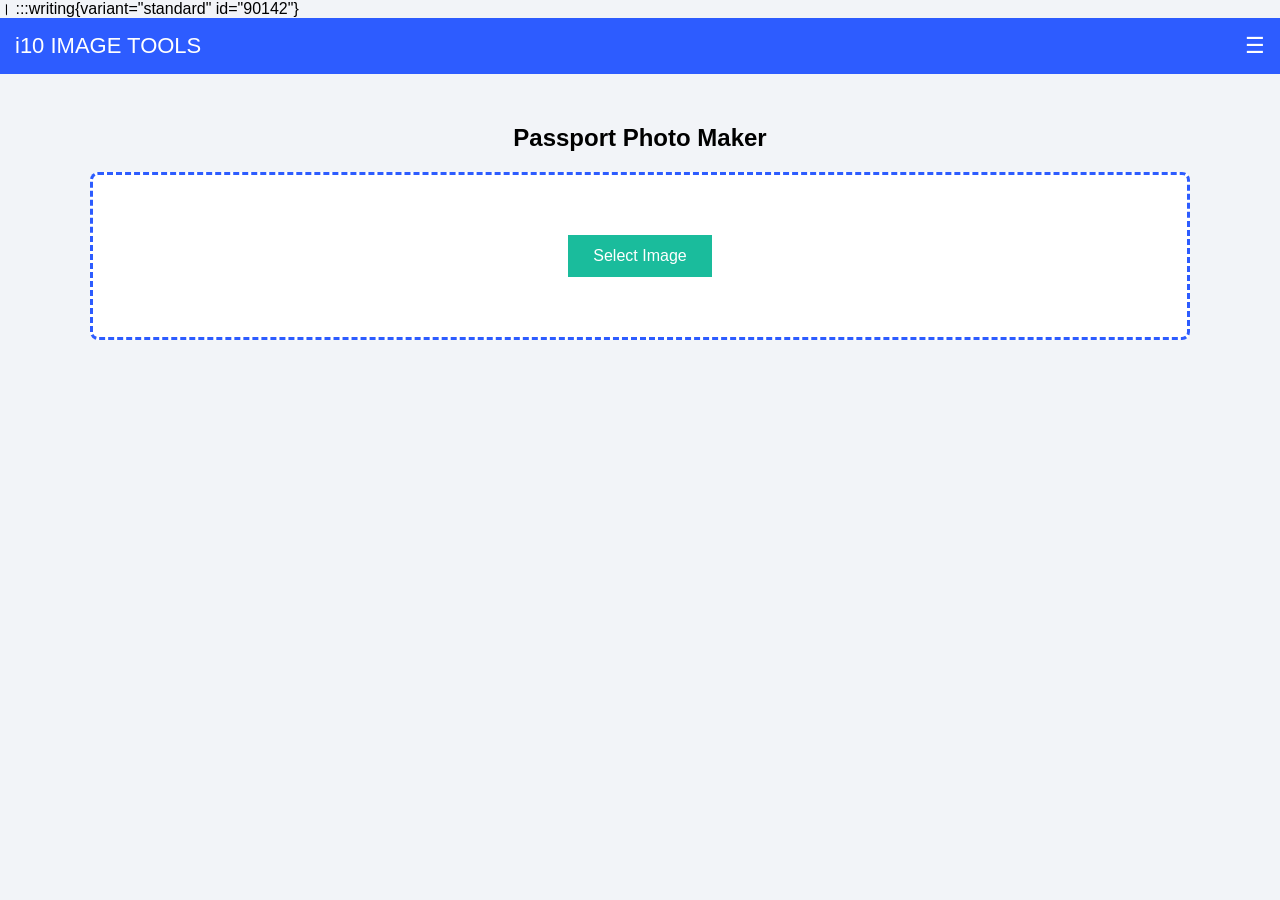
==== passport-photo-maker.html @ eabb3181 "Update passport-photo-maker.html" ====
।

:::writing{variant="standard" id="90142"}
<!DOCTYPE html>
<html lang="en">
<head>

<meta charset="UTF-8">
<meta name="viewport" content="width=device-width, initial-scale=1.0">

<title>Passport Photo Maker - i10 Image Tools</title>

<style>

body{
margin:0;
font-family:Arial;
background:#f2f4f8;
}

.header{
background:#2d5cff;
color:white;
padding:15px;
font-size:22px;
display:flex;
justify-content:space-between;
}

.container{
max-width:1100px;
margin:auto;
padding:30px;
text-align:center;
}

.upload-box{
border:3px dashed #2d5cff;
padding:60px;
background:white;
border-radius:8px;
}

.upload-btn{
padding:12px 25px;
background:#1abc9c;
border:none;
color:white;
font-size:16px;
cursor:pointer;
}

.size-panel{
display:none;
margin-top:30px;
background:white;
padding:20px;
border-radius:8px;
}

.size-option{
border:1px solid #ddd;
padding:10px;
margin:10px;
cursor:pointer;
}

.crop-area{
display:none;
margin-top:30px;
}

.canvas-box{
width:300px;
height:380px;
border:2px solid #000;
margin:auto;
overflow:hidden;
}

canvas{
width:100%;
}

.controls button{
padding:10px 20px;
margin:10px;
background:#2d5cff;
color:white;
border:none;
}

.background-step{
display:none;
margin-top:40px;
}

.bg-container{
display:flex;
gap:30px;
justify-content:center;
flex-wrap:wrap;
}

.preview-box{
background:white;
padding:20px;
border-radius:8px;
}

.color-picker{
margin-top:15px;
}

.text-box{
display:none;
margin-top:20px;
}

.download-step{
display:none;
margin-top:40px;
}

.download-container{
display:flex;
gap:30px;
justify-content:center;
flex-wrap:wrap;
}

.sheet-box{
background:white;
padding:20px;
border-radius:8px;
width:350px;
}

.bottom-buttons{
margin-top:20px;
}

.bottom-buttons button{
padding:12px 25px;
margin:10px;
background:#2d5cff;
color:white;
border:none;
cursor:pointer;
}

</style>

</head>

<body>

<div class="header">

<div>i10 IMAGE TOOLS</div>
<div>☰</div>

</div>

<div class="container">

<h2>Passport Photo Maker</h2>

<div class="upload-box">

<input type="file" id="imageInput" hidden accept="image/*">

<button class="upload-btn" onclick="document.getElementById('imageInput').click()">
Select Image
</button>

</div>


<div class="size-panel" id="sizePanel">

<h3>Select Passport Size</h3>

<div class="size-option" onclick="startCrop()">35 × 45 mm</div>
<div class="size-option" onclick="startCrop()">2 × 2 inch</div>
<div class="size-option" onclick="startCrop()">50 × 70 mm</div>

</div>


<div class="crop-area" id="cropArea">

<h3>Crop Face</h3>

<div class="canvas-box">
<canvas id="canvas"></canvas>
</div>

<div class="controls">
<button onclick="zoomIn()">+</button>
<button onclick="zoomOut()">-</button>
</div>

<div class="bottom-buttons">

<button onclick="backToSize()">Back</button>
<button onclick="goBackground()">Save & Next</button>

</div>

</div>


<div class="background-step" id="backgroundStep">

<h3>Background</h3>

<div class="bg-container">

<div class="preview-box">

<p>Original</p>

<canvas id="originalCanvas" width="300" height="380"></canvas>

</div>

<div class="preview-box">

<p>Background</p>

<canvas id="bgCanvas" width="300" height="380"></canvas>

<div class="color-picker">

<input type="color" id="bgColor" value="#ffffff">

</div>

</div>

</div>


<label>

<input type="checkbox" onclick="showTextBox()">

Write Name & Date on Image

</label>

<div class="text-box" id="textBox">

<input type="text" id="nameInput" placeholder="Enter Name">

<input type="date" id="dateInput">

</div>


<div class="bottom-buttons">

<button onclick="backToCrop()">Back</button>

<button onclick="goDownload()">Save & Next</button>

</div>

</div>


<div class="download-step" id="downloadStep">

<h3>Download</h3>

<div class="download-container">

<div class="sheet-box">

<h4>Online Submission</h4>

<button onclick="downloadSingle()">Download Photo</button>

</div>

<div class="sheet-box">

<h4>Print Sheet</h4>

<select id="sheetType">

<option value="a4">A4</option>

<option value="3a4">3/A4</option>

<option value="custom">Custom</option>

</select>

<br><br>

<button onclick="downloadSheet()">Download Sheet</button>

</div>

</div>

<div class="bottom-buttons">

<button onclick="backToBackground()">Back</button>

</div>

</div>

</div>


<script>

let imageInput=document.getElementById("imageInput");
let sizePanel=document.getElementById("sizePanel");
let cropArea=document.getElementById("cropArea");
let backgroundStep=document.getElementById("backgroundStep");
let downloadStep=document.getElementById("downloadStep");

let canvas=document.getElementById("canvas");
let ctx=canvas.getContext("2d");

let originalCanvas=document.getElementById("originalCanvas");
let octx=originalCanvas.getContext("2d");

let bgCanvas=document.getElementById("bgCanvas");
let bgctx=bgCanvas.getContext("2d");

let img=new Image();

let scale=1;

imageInput.addEventListener("change",function(){

let file=this.files[0];

if(file){

let reader=new FileReader();

reader.onload=function(e){

img.src=e.target.result;

}

reader.readAsDataURL(file);

sizePanel.style.display="block";

}

});


function startCrop(){

sizePanel.style.display="none";

cropArea.style.display="block";

canvas.width=300;
canvas.height=380;

img.onload=function(){

drawImage();

}

}


function drawImage(){

ctx.clearRect(0,0,canvas.width,canvas.height);

let w=img.widthscale;
let h=img.heightscale;

ctx.drawImage(img,(canvas.width-w)/2,(canvas.height-h)/2,w,h);

}


function zoomIn(){

scale+=0.1;

drawImage();

}

function zoomOut(){

scale-=0.1;

if(scale<0.2){

scale=0.2;

}

drawImage();

}


function backToSize(){

cropArea.style.display="none";
sizePanel.style.display="block";

}

function goBackground(){

cropArea.style.display="none";
backgroundStep.style.display="block";

octx.drawImage(canvas,0,0);

bgctx.fillStyle=document.getElementById("bgColor").value;

bgctx.fillRect(0,0,300,380);

bgctx.drawImage(canvas,0,0);

}


document.getElementById("bgColor").addEventListener("input",function(){

bgctx.fillStyle=this.value;

bgctx.fillRect(0,0,300,380);

bgctx.drawImage(canvas,0,0);

});


function showTextBox(){

let box=document.getElementById("textBox");

box.style.display=box.style.display=="none"?"block":"none";

}


function goDownload(){

backgroundStep.style.display="none";
downloadStep.style.display="block";

}


function backToCrop(){

backgroundStep.style.display="none";
cropArea.style.display="block";

}

function backToBackground(){

downloadStep.style.display="none";
backgroundStep.style.display="block";

}


function downloadSingle(){

let link=document.createElement("a");

link.download="passport-photo.png";

link.href=bgCanvas.toDataURL();

link.click();

}


function downloadSheet(){

let sheet=document.createElement("canvas");

let sctx=sheet.getContext("2d");

sheet.width=1200;

sheet.height=1700;

for(let y=0;y<5;y++){

for(let x=0;x<3;x++){

sctx.drawImage(bgCanvas,x350+50,y320+50,300,380);

}

}

let link=document.createElement("a");

link.download="passport-sheet.png";

link.href=sheet.toDataURL();
  </script>
</body>
</html>
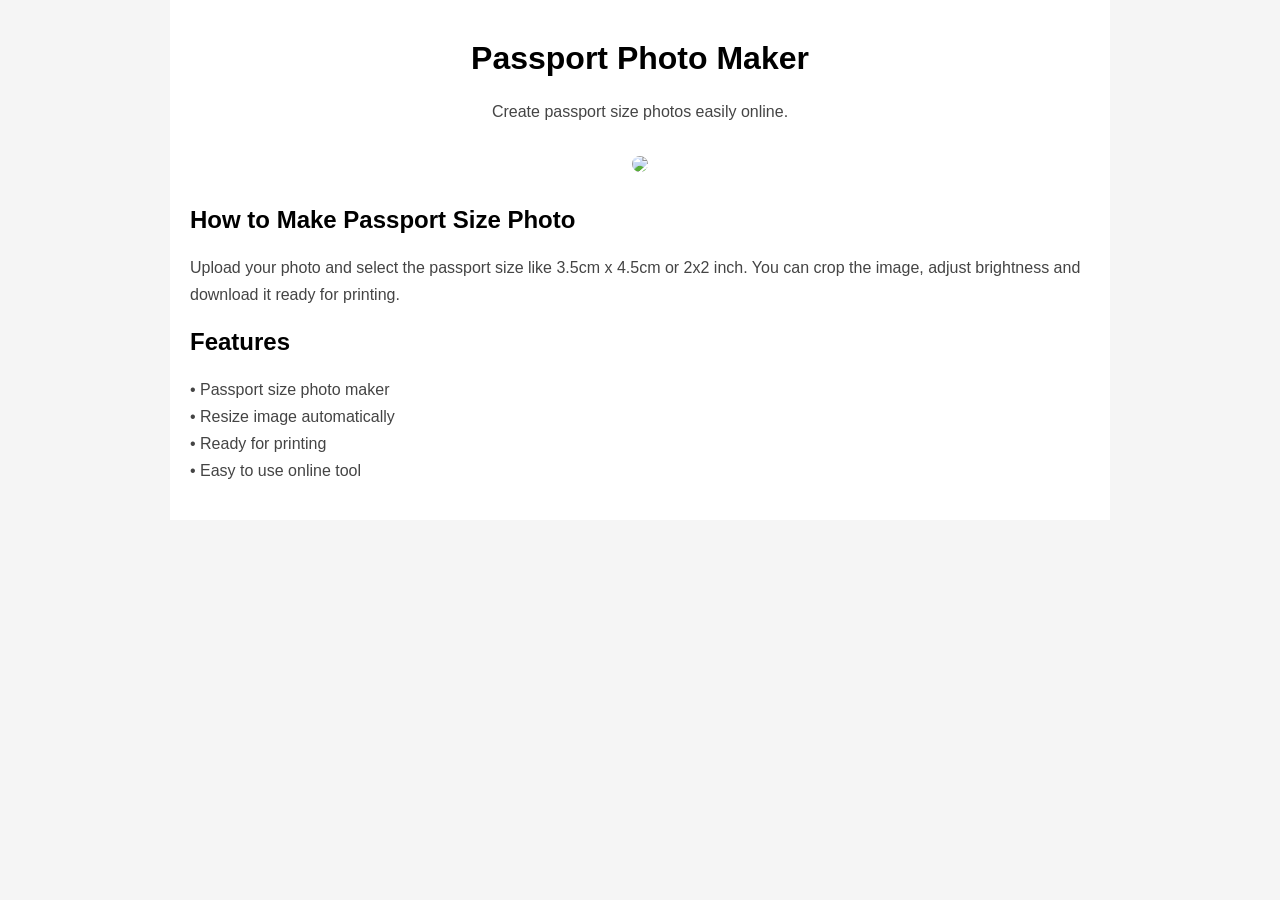
==== commit 6a007703: "Update passport-photo-maker.html" ====
--- a/passport-photo-maker.html
+++ b/passport-photo-maker.html
@@ -1,6 +1,3 @@
-।
-
-:::writing{variant="standard" id="90142"}
 <!DOCTYPE html>
 <html lang="en">
 <head>
@@ -8,145 +5,42 @@
 <meta charset="UTF-8">
 <meta name="viewport" content="width=device-width, initial-scale=1.0">
 
-<title>Passport Photo Maker - i10 Image Tools</title>
+<title>Passport Photo Maker</title>
 
 <style>
 
 body{
+font-family:Arial;
 margin:0;
-font-family:Arial;
-background:#f2f4f8;
-}
-
-.header{
-background:#2d5cff;
-color:white;
-padding:15px;
-font-size:22px;
-display:flex;
-justify-content:space-between;
+background:#f5f5f5;
 }
 
 .container{
-max-width:1100px;
+max-width:900px;
 margin:auto;
-padding:30px;
-text-align:center;
+padding:20px;
+background:white;
 }
 
-.upload-box{
-border:3px dashed #2d5cff;
-padding:60px;
-background:white;
-border-radius:8px;
-}
-
-.upload-btn{
-padding:12px 25px;
-background:#1abc9c;
-border:none;
-color:white;
-font-size:16px;
-cursor:pointer;
-}
-
-.size-panel{
-display:none;
-margin-top:30px;
-background:white;
-padding:20px;
-border-radius:8px;
-}
-
-.size-option{
-border:1px solid #ddd;
-padding:10px;
-margin:10px;
-cursor:pointer;
-}
-
-.crop-area{
-display:none;
-margin-top:30px;
-}
-
-.canvas-box{
-width:300px;
-height:380px;
-border:2px solid #000;
-margin:auto;
-overflow:hidden;
-}
-
-canvas{
-width:100%;
-}
-
-.controls button{
-padding:10px 20px;
-margin:10px;
-background:#2d5cff;
-color:white;
-border:none;
-}
-
-.background-step{
-display:none;
-margin-top:40px;
-}
-
-.bg-container{
-display:flex;
-gap:30px;
-justify-content:center;
-flex-wrap:wrap;
-}
-
-.preview-box{
-background:white;
-padding:20px;
-border-radius:8px;
-}
-
-.color-picker{
-margin-top:15px;
-}
-
-.text-box{
-display:none;
+h1{
+text-align:center;
 margin-top:20px;
 }
 
-.download-step{
-display:none;
-margin-top:40px;
+.tool-image{
+text-align:center;
+margin:30px 0;
 }
 
-.download-container{
-display:flex;
-gap:30px;
-justify-content:center;
-flex-wrap:wrap;
+.tool-image img{
+width:100%;
+max-width:500px;
+border-radius:10px;
 }
 
-.sheet-box{
-background:white;
-padding:20px;
-border-radius:8px;
-width:350px;
-}
-
-.bottom-buttons{
-margin-top:20px;
-}
-
-.bottom-buttons button{
-padding:12px 25px;
-margin:10px;
-background:#2d5cff;
-color:white;
-border:none;
-cursor:pointer;
+p{
+line-height:1.7;
+color:#444;
 }
 
 </style>
@@ -155,369 +49,37 @@
 
 <body>
 
-<div class="header">
+<div class="container">
 
-<div>i10 IMAGE TOOLS</div>
-<div>☰</div>
+<h1>Passport Photo Maker</h1>
+
+<p style="text-align:center;">
+Create passport size photos easily online.
+</p>
+
+<div class="tool-image">
+
+<img src="passport-demo.jpg">
 
 </div>
 
-<div class="container">
+<h2>How to Make Passport Size Photo</h2>
 
-<h2>Passport Photo Maker</h2>
+<p>
+Upload your photo and select the passport size like 3.5cm x 4.5cm or 2x2 inch.
+You can crop the image, adjust brightness and download it ready for printing.
+</p>
 
-<div class="upload-box">
+<h2>Features</h2>
 
-<input type="file" id="imageInput" hidden accept="image/*">
-
-<button class="upload-btn" onclick="document.getElementById('imageInput').click()">
-Select Image
-</button>
+<p>
+• Passport size photo maker<br>
+• Resize image automatically<br>
+• Ready for printing<br>
+• Easy to use online tool
+</p>
 
 </div>
 
-
-<div class="size-panel" id="sizePanel">
-
-<h3>Select Passport Size</h3>
-
-<div class="size-option" onclick="startCrop()">35 × 45 mm</div>
-<div class="size-option" onclick="startCrop()">2 × 2 inch</div>
-<div class="size-option" onclick="startCrop()">50 × 70 mm</div>
-
-</div>
-
-
-<div class="crop-area" id="cropArea">
-
-<h3>Crop Face</h3>
-
-<div class="canvas-box">
-<canvas id="canvas"></canvas>
-</div>
-
-<div class="controls">
-<button onclick="zoomIn()">+</button>
-<button onclick="zoomOut()">-</button>
-</div>
-
-<div class="bottom-buttons">
-
-<button onclick="backToSize()">Back</button>
-<button onclick="goBackground()">Save & Next</button>
-
-</div>
-
-</div>
-
-
-<div class="background-step" id="backgroundStep">
-
-<h3>Background</h3>
-
-<div class="bg-container">
-
-<div class="preview-box">
-
-<p>Original</p>
-
-<canvas id="originalCanvas" width="300" height="380"></canvas>
-
-</div>
-
-<div class="preview-box">
-
-<p>Background</p>
-
-<canvas id="bgCanvas" width="300" height="380"></canvas>
-
-<div class="color-picker">
-
-<input type="color" id="bgColor" value="#ffffff">
-
-</div>
-
-</div>
-
-</div>
-
-
-<label>
-
-<input type="checkbox" onclick="showTextBox()">
-
-Write Name & Date on Image
-
-</label>
-
-<div class="text-box" id="textBox">
-
-<input type="text" id="nameInput" placeholder="Enter Name">
-
-<input type="date" id="dateInput">
-
-</div>
-
-
-<div class="bottom-buttons">
-
-<button onclick="backToCrop()">Back</button>
-
-<button onclick="goDownload()">Save & Next</button>
-
-</div>
-
-</div>
-
-
-<div class="download-step" id="downloadStep">
-
-<h3>Download</h3>
-
-<div class="download-container">
-
-<div class="sheet-box">
-
-<h4>Online Submission</h4>
-
-<button onclick="downloadSingle()">Download Photo</button>
-
-</div>
-
-<div class="sheet-box">
-
-<h4>Print Sheet</h4>
-
-<select id="sheetType">
-
-<option value="a4">A4</option>
-
-<option value="3a4">3/A4</option>
-
-<option value="custom">Custom</option>
-
-</select>
-
-<br><br>
-
-<button onclick="downloadSheet()">Download Sheet</button>
-
-</div>
-
-</div>
-
-<div class="bottom-buttons">
-
-<button onclick="backToBackground()">Back</button>
-
-</div>
-
-</div>
-
-</div>
-
-
-<script>
-
-let imageInput=document.getElementById("imageInput");
-let sizePanel=document.getElementById("sizePanel");
-let cropArea=document.getElementById("cropArea");
-let backgroundStep=document.getElementById("backgroundStep");
-let downloadStep=document.getElementById("downloadStep");
-
-let canvas=document.getElementById("canvas");
-let ctx=canvas.getContext("2d");
-
-let originalCanvas=document.getElementById("originalCanvas");
-let octx=originalCanvas.getContext("2d");
-
-let bgCanvas=document.getElementById("bgCanvas");
-let bgctx=bgCanvas.getContext("2d");
-
-let img=new Image();
-
-let scale=1;
-
-imageInput.addEventListener("change",function(){
-
-let file=this.files[0];
-
-if(file){
-
-let reader=new FileReader();
-
-reader.onload=function(e){
-
-img.src=e.target.result;
-
-}
-
-reader.readAsDataURL(file);
-
-sizePanel.style.display="block";
-
-}
-
-});
-
-
-function startCrop(){
-
-sizePanel.style.display="none";
-
-cropArea.style.display="block";
-
-canvas.width=300;
-canvas.height=380;
-
-img.onload=function(){
-
-drawImage();
-
-}
-
-}
-
-
-function drawImage(){
-
-ctx.clearRect(0,0,canvas.width,canvas.height);
-
-let w=img.widthscale;
-let h=img.heightscale;
-
-ctx.drawImage(img,(canvas.width-w)/2,(canvas.height-h)/2,w,h);
-
-}
-
-
-function zoomIn(){
-
-scale+=0.1;
-
-drawImage();
-
-}
-
-function zoomOut(){
-
-scale-=0.1;
-
-if(scale<0.2){
-
-scale=0.2;
-
-}
-
-drawImage();
-
-}
-
-
-function backToSize(){
-
-cropArea.style.display="none";
-sizePanel.style.display="block";
-
-}
-
-function goBackground(){
-
-cropArea.style.display="none";
-backgroundStep.style.display="block";
-
-octx.drawImage(canvas,0,0);
-
-bgctx.fillStyle=document.getElementById("bgColor").value;
-
-bgctx.fillRect(0,0,300,380);
-
-bgctx.drawImage(canvas,0,0);
-
-}
-
-
-document.getElementById("bgColor").addEventListener("input",function(){
-
-bgctx.fillStyle=this.value;
-
-bgctx.fillRect(0,0,300,380);
-
-bgctx.drawImage(canvas,0,0);
-
-});
-
-
-function showTextBox(){
-
-let box=document.getElementById("textBox");
-
-box.style.display=box.style.display=="none"?"block":"none";
-
-}
-
-
-function goDownload(){
-
-backgroundStep.style.display="none";
-downloadStep.style.display="block";
-
-}
-
-
-function backToCrop(){
-
-backgroundStep.style.display="none";
-cropArea.style.display="block";
-
-}
-
-function backToBackground(){
-
-downloadStep.style.display="none";
-backgroundStep.style.display="block";
-
-}
-
-
-function downloadSingle(){
-
-let link=document.createElement("a");
-
-link.download="passport-photo.png";
-
-link.href=bgCanvas.toDataURL();
-
-link.click();
-
-}
-
-
-function downloadSheet(){
-
-let sheet=document.createElement("canvas");
-
-let sctx=sheet.getContext("2d");
-
-sheet.width=1200;
-
-sheet.height=1700;
-
-for(let y=0;y<5;y++){
-
-for(let x=0;x<3;x++){
-
-sctx.drawImage(bgCanvas,x350+50,y320+50,300,380);
-
-}
-
-}
-
-let link=document.createElement("a");
-
-link.download="passport-sheet.png";
-
-link.href=sheet.toDataURL();
-  </script>
 </body>
 </html>
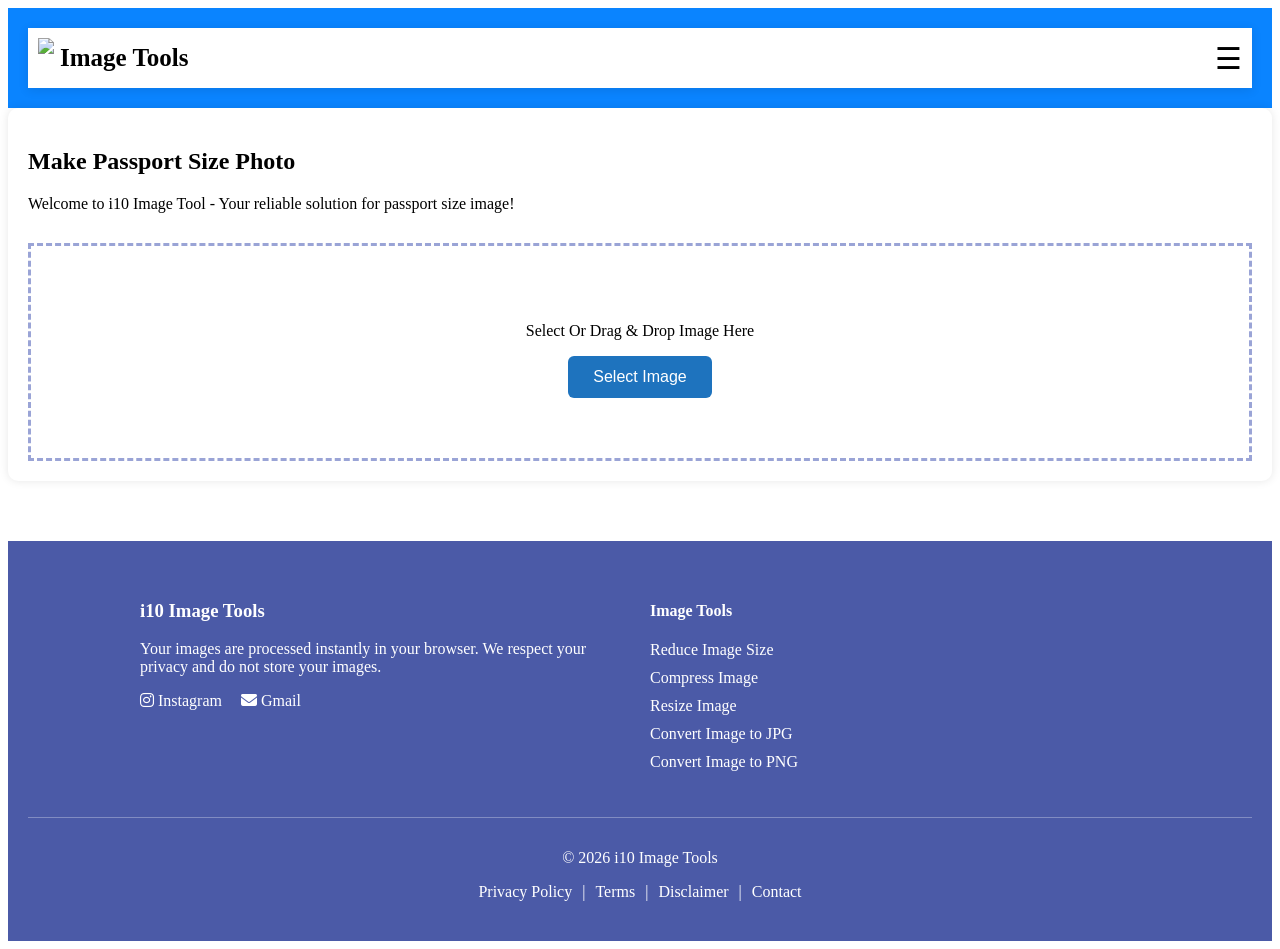
==== commit bef17766: "Update passport-photo-maker.html" ====
--- a/passport-photo-maker.html
+++ b/passport-photo-maker.html
@@ -5,81 +5,150 @@
 <meta charset="UTF-8">
 <meta name="viewport" content="width=device-width, initial-scale=1.0">
 
-<title>Passport Photo Maker</title>
+<link rel="stylesheet" href="https://cdnjs.cloudflare.com/ajax/libs/font-awesome/6.5.0/css/all.min.css">
 
-<style>
+<title>Passport Photo Maker - i10Image Tools</title>
 
-body{
-font-family:Arial;
-margin:0;
-background:#f5f5f5;
-}
-
-.container{
-max-width:900px;
-margin:auto;
-padding:20px;
-background:white;
-}
-
-h1{
-text-align:center;
-margin-top:20px;
-}
-
-.tool-image{
-text-align:center;
-margin:30px 0;
-}
-
-.tool-image img{
-width:100%;
-max-width:500px;
-border-radius:10px;
-}
-
-p{
-line-height:1.7;
-color:#444;
-}
-
-</style>
+<link rel="stylesheet" href="style.css">
 
 </head>
 
 <body>
 
-<div class="container">
+<header>
 
-<h1>Passport Photo Maker</h1>
+<div class="topnav">
 
-<p style="text-align:center;">
-Create passport size photos easily online.
-</p>
+<div class="logo">
+<img src="logo.png">
+<span>Image Tools</span>
+</div>
 
-<div class="tool-image">
-
-<img src="passport-demo.jpg">
+<div class="menu-icon" onclick="toggleMenu()">
+☰
+</div>
 
 </div>
 
-<h2>How to Make Passport Size Photo</h2>
+<div id="mobileMenu" class="mobile-menu">
 
-<p>
-Upload your photo and select the passport size like 3.5cm x 4.5cm or 2x2 inch.
-You can crop the image, adjust brightness and download it ready for printing.
-</p>
+<div class="close-btn" onclick="toggleMenu()">✕</div>
 
-<h2>Features</h2>
-
-<p>
-• Passport size photo maker<br>
-• Resize image automatically<br>
-• Ready for printing<br>
-• Easy to use online tool
-</p>
+<a href="index.html">Home</a>
+<a href="reduce-image-size.html">Reduce Image</a>
+<a href="compress-image.html">Compress Image</a>
+<a href="resize-image.html">Resize Image</a>
+<a href="convert-jpg.html">JPG Converter</a>
+<a href="convert-png.html">PNG Converter</a>
+<a href="about.html">About</a>
+<a href="contact.html">Contact</a>
 
 </div>
 
+</header>
+
+
+<div class="container">
+
+<h2>Make Passport Size Photo</h2>
+
+<p>
+Welcome to i10 Image Tool - Your reliable solution for passport size image!
+</p>
+
+<div style="border:3px dashed #9aa4d6;padding:60px;margin-top:30px;text-align:center">
+
+<p>Select Or Drag & Drop Image Here</p>
+
+<input type="file" id="imageInput" hidden>
+
+<button onclick="document.getElementById('imageInput').click()"
+style="background:#1e73be;color:white;padding:12px 25px;border:none;border-radius:6px">
+
+Select Image
+
+</button>
+
+</div>
+
+</div>
+
+
+
+<footer class="big-footer">
+
+<div class="footer-container">
+
+<div class="footer-about">
+
+<h3>i10 Image Tools</h3>
+
+<p>
+Your images are processed instantly in your browser.
+We respect your privacy and do not store your images.
+</p>
+
+<div class="social-icons">
+
+<a href="https://instagram.com/ishwar_beniwal_ib">
+<i class="fab fa-instagram"></i> Instagram
+</a>
+
+<a href="mailto:ishwarbeniwal770@gmail.com">
+<i class="fa-solid fa-envelope"></i> Gmail
+</a>
+
+</div>
+
+</div>
+
+<div class="footer-tools">
+
+<h4>Image Tools</h4>
+
+<ul>
+
+<li><a href="reduce-image-size.html">Reduce Image Size</a></li>
+<li><a href="compress-image.html">Compress Image</a></li>
+<li><a href="resize-image.html">Resize Image</a></li>
+<li><a href="convert-jpg.html">Convert Image to JPG</a></li>
+<li><a href="convert-png.html">Convert Image to PNG</a></li>
+
+</ul>
+
+</div>
+
+</div>
+
+<div class="footer-bottom">
+
+<p>© 2026 i10 Image Tools</p>
+
+<a href="privacy-policy.html">Privacy Policy</a> |
+<a href="terms.html">Terms</a> |
+<a href="disclaimer.html">Disclaimer</a> |
+<a href="contact.html">Contact</a>
+
+</div>
+
+</footer>
+
+
+<script>
+
+function toggleMenu(){
+
+var menu = document.getElementById("mobileMenu");
+
+if(menu.style.left === "0%"){
+menu.style.left = "-100%";
+}else{
+menu.style.left = "0%";
+}
+
+}
+
+</script>
+
 </body>
 </html>
--- a/style.css
+++ b/style.css
@@ -0,0 +1,577 @@
+5body{
+font-family: Arial, sans-serif;
+background:#f4f6fb;
+margin:0;
+padding:0;
+text-align:center;
+}
+
+/* HEADER */
+
+header{
+background:#0a84ff;
+color:white;
+padding:20px;
+}
+
+header h1{
+margin:0;
+}
+
+header p{
+margin-top:10px;
+}
+
+/* CONTAINER */
+
+.container{
+background:white;
+width:100%;
+max-width:900%;
+margin:auto;
+padding:20px;
+border-radius:10px;
+box-shadow:0 0 10px rgba(0,0,0,0.1);
+box-sizing:border-box;
+}
+
+/* INPUT */
+
+input{
+width:90%;
+padding:10px;
+margin:10px 0;
+border:1px solid #ccc;
+border-radius:5px;
+}
+
+/* BUTTON */
+
+button{
+background:#0a84ff;
+color:white;
+border:none;
+padding:12px 20px;
+font-size:16px;
+border-radius:5px;
+cursor:pointer;
+}
+
+button:hover{
+background:#0066cc;
+}
+
+/* DOWNLOAD */
+
+#download{
+display:inline-block;
+margin-top:20px;
+padding:10px 20px;
+background:green;
+color:white;
+text-decoration:none;
+border-radius:5px;
+}
+
+/* NAVBAR */
+
+.topnav{
+display:flex;
+justify-content:space-between;
+align-items:center;
+background:white;
+padding:12px 15px;
+color:white;
+}
+
+.logo{
+font-size:20px;
+font-weight:bold;
+}
+
+.menu-icon{
+font-size:30px;
+cursor:pointer;
+}
+
+/* MOBILE MENU */
+
+.mobile-menu{
+position:fixed;
+top:0;
+left:-100%;
+width:100%;
+height:100%;
+background:rgba(60,80,100,0.95);
+padding-top:80px;
+transition:0.4s;
+z-index:999;
+text-align:right;
+}
+
+.mobile-menu a{
+display:block;
+color:white;
+font-size:18px;
+padding:16px 30px;
+text-decoration:none;
+border-left:3px solid white;
+margin-bottom:12px;
+}
+
+.close-btn{
+position:absolute;
+top:20px;
+right:30px;
+font-size:35px;
+color:white;
+cursor:pointer;
+}
+
+/* SEARCH */
+.search-box{
+display:flex;
+justify-content:center;
+align-items:center;
+gap:8px;
+margin:40px 0;
+}
+
+.search-box input{
+width:70%;
+max-width:450px;
+padding:14px 18px;
+border:2px solid #0a84ff;
+border-radius:30px;
+font-size:16px;
+background:#f0f0f0;
+box-shadow:0 6px 12px rgba(0,0,0,0.1);
+outline:none;
+}
+.search-box button{
+margin-left:10px;
+padding:12px 22px;
+border-radius:25px;
+border:none;
+background:#007BFF;
+color:white;
+cursor:pointer;
+font-size:16px;
+box-shadow:0 4px 10px rgba(0,0,0,0.2);
+}
+
+
+.search-box button:hover{
+background:#45a049;
+}
+
+/* TOOLS SECTION */
+
+.tools-section{
+width:100%;
+max-width:100%;
+padding:0 5px;
+box-sizing:border-box;
+margin-top:40px;
+}
+
+.tools-title{
+font-size:24px;
+font-weight:700;
+margin:25px 0 12px;
+color:#222;
+}
+
+/* GRID */
+
+.tools-grid{
+display:grid;
+grid-template-columns:repeat(2,1fr);
+gap:15px;
+width:100%;
+box-sizing:border-box;
+}
+
+/* TOOL CARD */
+.tool-card{
+display:block;
+width:100%;
+padding:18px;
+background:#f5f5f5;
+border:3px solid #0a84ff;
+border-radius:10px;
+text-decoration:none;
+color:#333;
+font-weight:600;
+text-align:center;
+transition:0.3s;
+box-shadow:0 3px 8px rgba(0,0,0,0.2);
+}
+
+/* HOVER EFFECT */
+.tool-card:hover{
+transform:translateY(-6px);
+background:#ffffff;
+border:3px solid black;
+box-shadow:0 10px 20px rgba(0,0,0,0.35);
+}
+
+
+.tool-card:hover{
+transform:translateY(-5px);
+background:#f0f0f0;
+}
+
+/* IMAGE UPLOAD */
+
+.upload-area{
+border:2px dashed #4b5aa7;
+padding:30px;
+border-radius:12px;
+background:#f9f9ff;
+margin-top:20px;
+cursor:pointer;
+}
+
+.upload-area:hover{
+background:#f0f2ff;
+}
+
+/* PREVIEW */
+
+.preview-box{
+margin-top:20px;
+}
+
+/* COMPARE */
+
+.compare-box{
+margin-top:25px;
+}
+
+.compare-images{
+display:flex;
+gap:10px;
+justify-content:center;
+flex-wrap:wrap;
+}
+
+.compare-images img{
+max-width:45%;
+border-radius:10px;
+box-shadow:0 4px 10px rgba(0,0,0,0.15);
+}
+
+/* FOOTER */
+
+.big-footer{
+background:#4b5aa7;
+color:white;
+padding:40px 20px;
+margin-top:60px;
+}
+
+.footer-container{
+display:flex;
+flex-wrap:wrap;
+justify-content:space-between;
+max-width:1000px;
+margin:auto;
+text-align:left;
+gap:20px;
+}
+
+.footer-about{
+flex:1;
+min-width:250px;
+}
+
+.footer-tools{
+flex:1;
+min-width:250px;
+}
+
+.footer-tools ul{
+list-style:none;
+padding:0;
+}
+
+.footer-tools li{
+margin-bottom:10px;
+}
+
+.footer-tools a{
+color:white;
+text-decoration:none;
+}
+
+.footer-tools a:hover{
+text-decoration:underline;
+}
+
+.social-icons{
+margin-top:15px;
+}
+
+.social-icons a{
+display:inline-block;
+margin-right:15px;
+color:white;
+text-decoration:none;
+}
+
+.footer-bottom{
+margin-top:30px;
+border-top:1px solid rgba(255,255,255,0.3);
+padding-top:15px;
+text-align:center;
+}
+
+.footer-bottom a{
+color:white;
+text-decoration:none;
+margin:0 6px;
+}
+
+footer{
+margin-top:40px;
+padding:15px;
+background:#222;
+color:white;
+}
+.logo{
+display:flex;
+align-items:center;
+gap:6px;
+}
+
+.logo img{
+height:40px;
+width:auto;
+}
+
+.logo span{
+font-size:25px;
+font-weight:bold;
+color:black;
+}
+.logo span{
+color:black;
+}
+
+.menu-icon{
+color:black;
+}
+.tool-card:active{
+transform:scale(0.96);
+}
+#topBtn{
+position:fixed;
+bottom:25px;
+right:20px;
+width:60px;
+height:75px;
+border:none;
+background:linear-gradient(45deg,#007BFF,#00c6ff);
+color:white;
+border-radius:12px;
+cursor:pointer;
+display:none;
+z-index:999;
+box-shadow:0 6px 15px rgba(0,0,0,0.3);
+}
+
+#topBtn .arrow{
+display:block;
+font-size:28px;
+}
+
+#topBtn .btn-text{
+font-size:12px;
+display:block;
+margin-top:2px;
+}
+/* DARK MODE */
+
+.dark-mode{
+background:#121212;
+color:white;
+}
+
+.dark-mode .tool-card{
+background:#1e1e1e;
+color:white;
+border:2px solid #444;
+}
+
+.dark-mode .tools-title{
+color:white;
+}
+
+#darkBtn{
+background:black;
+color:white;
+border:none;
+padding:8px 12px;
+border-radius:6px;
+cursor:pointer;
+}
+.dark-toggle{
+display:flex;
+justify-content:space-between;
+align-items:center;
+padding:15px 30px;
+color:white;
+font-size:18px;
+}
+
+/* Toggle switch */
+
+.switch{
+position:relative;
+display:inline-block;
+width:50px;
+height:24px;
+}
+
+.switch input{
+opacity:0;
+width:0;
+height:0;
+}
+
+.slider{
+position:absolute;
+cursor:pointer;
+top:0;
+left:0;
+right:0;
+bottom:0;
+background:#ccc;
+border-radius:34px;
+transition:0.4s;
+}
+
+.slider:before{
+position:absolute;
+content:"";
+height:18px;
+width:18px;
+left:3px;
+bottom:3px;
+background:white;
+border-radius:50%;
+transition:0.4s;
+}
+
+input:checked + .slider{
+background:#0a84ff;
+}
+
+input:checked + .slider:before{
+transform:translateX(26px);
+}
+#topBtn{
+
+position:fixed;
+bottom:25px;
+right:20px;
+z-index:99;
+
+background:#1e73be;
+color:white;
+
+border:none;
+outline:none;
+
+width:45px;
+height:45px;
+
+border-radius:50%;
+
+font-size:18px;
+
+display:none;
+
+cursor:pointer;
+
+box-shadow:0 4px 10px rgba(0,0,0,0.3);
+
+}
+
+#topBtn:hover{
+background:#0f5fa5;
+}
+.trust-box{
+
+display:flex;
+justify-content:center;
+gap:20px;
+
+margin:25px;
+
+flex-wrap:wrap;
+
+}
+
+.trust-item{
+
+background:#f3f3f3;
+
+padding:10px 15px;
+
+border-radius:6px;
+
+font-size:14px;
+
+}
+.topnav{
+
+position:sticky;
+top:0;
+z-index:1000;
+
+background:white;
+
+padding:10px;
+
+box-shadow:0 2px 10px rgba(0,0,0,0.1);
+
+}
+.rating-box{
+text-align:center;
+padding:30px;
+margin-top:30px;
+}
+
+.stars i{
+font-size:28px;
+color:#ccc;
+cursor:pointer;
+margin:5px;
+}
+
+.stars i.active{
+color:#1e73be;
+}
+.stars i{
+font-size:28px;
+color:#ccc;
+cursor:pointer;
+margin:5px;
+}
+
+.stars i.active{
+color:#2196f3;
+}
+.stars i{
+font-size:28px;
+color:#ccc;
+cursor:pointer;
+margin:5px;
+}
+
+.stars i.active{
+color:#2196f3;
+}
+
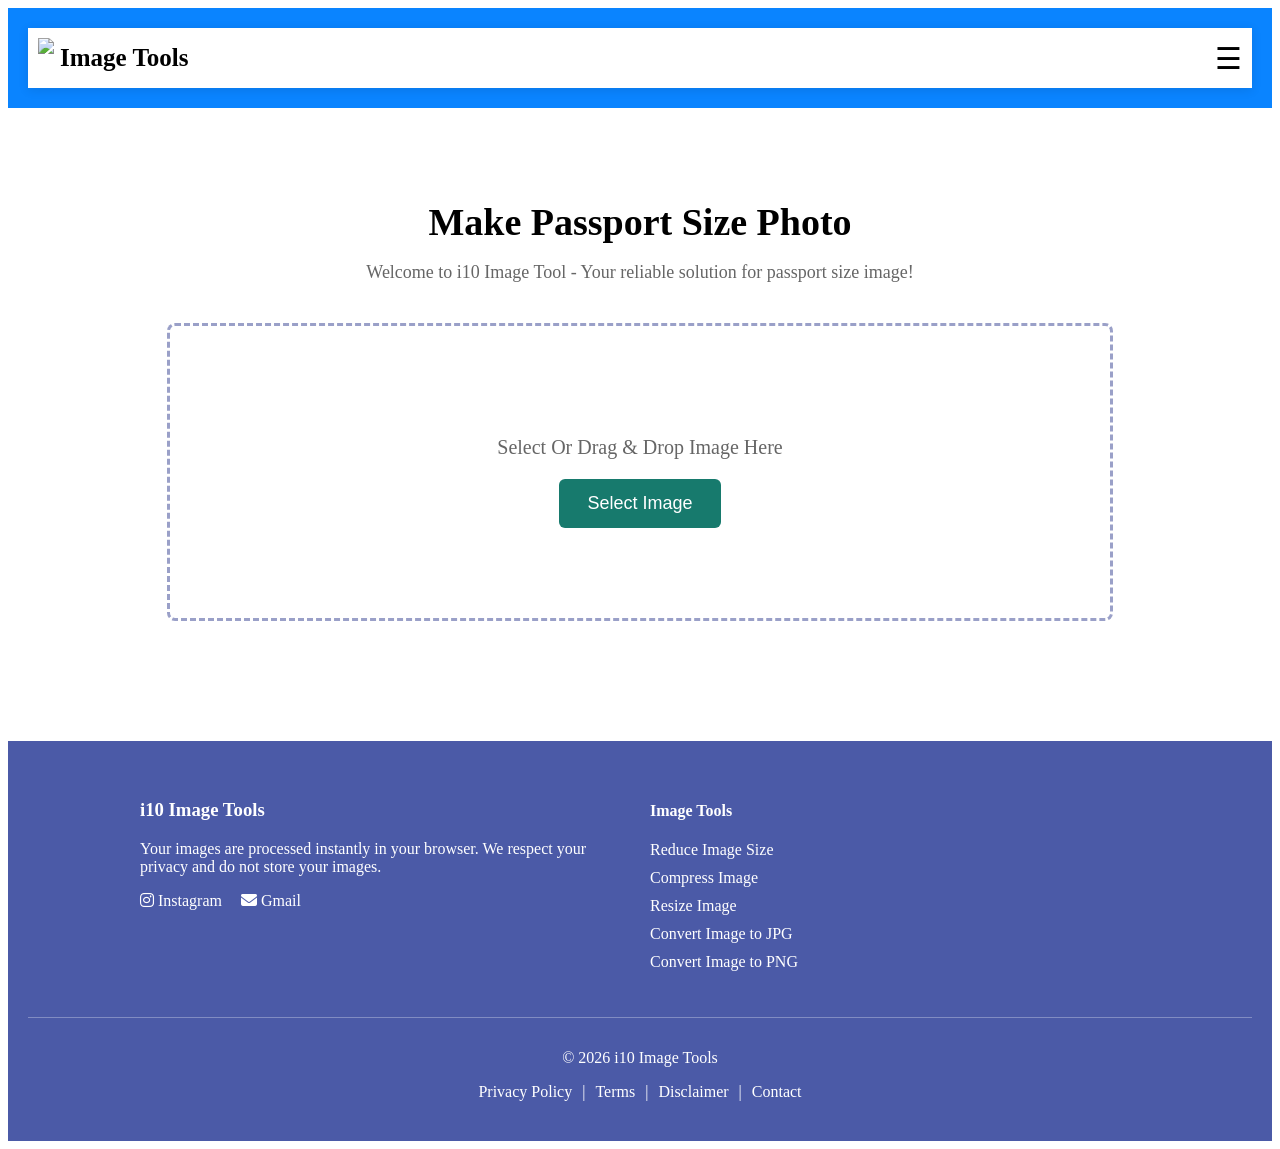
==== commit 1564572b: "Update passport-photo-maker.html" ====
--- a/passport-photo-maker.html
+++ b/passport-photo-maker.html
@@ -10,6 +10,54 @@
 <title>Passport Photo Maker - i10Image Tools</title>
 
 <link rel="stylesheet" href="style.css">
+
+<style>
+
+.passport-tool{
+text-align:center;
+padding:60px 20px;
+}
+
+.passport-tool h2{
+font-size:38px;
+margin-bottom:10px;
+}
+
+.passport-tool p{
+color:#666;
+margin-bottom:40px;
+font-size:18px;
+}
+
+.upload-box{
+border:3px dashed #9aa0c8;
+padding:90px 20px;
+max-width:900px;
+margin:auto;
+border-radius:8px;
+}
+
+.upload-box p{
+font-size:20px;
+color:#666;
+margin-bottom:20px;
+}
+
+.select-btn{
+background:#177a6d;
+color:white;
+padding:14px 28px;
+border:none;
+border-radius:6px;
+font-size:18px;
+cursor:pointer;
+}
+
+.select-btn:hover{
+background:#0f5e54;
+}
+
+</style>
 
 </head>
 
@@ -48,7 +96,8 @@
 </header>
 
 
-<div class="container">
+
+<div class="passport-tool">
 
 <h2>Make Passport Size Photo</h2>
 
@@ -56,14 +105,14 @@
 Welcome to i10 Image Tool - Your reliable solution for passport size image!
 </p>
 
-<div style="border:3px dashed #9aa4d6;padding:60px;margin-top:30px;text-align:center">
+<div class="upload-box">
 
 <p>Select Or Drag & Drop Image Here</p>
 
-<input type="file" id="imageInput" hidden>
-
-<button onclick="document.getElementById('imageInput').click()"
-style="background:#1e73be;color:white;padding:12px 25px;border:none;border-radius:6px">
+<input type="file" hidden id="imageInput">
+
+<button class="select-btn"
+onclick="document.getElementById('imageInput').click()">
 
 Select Image
 
